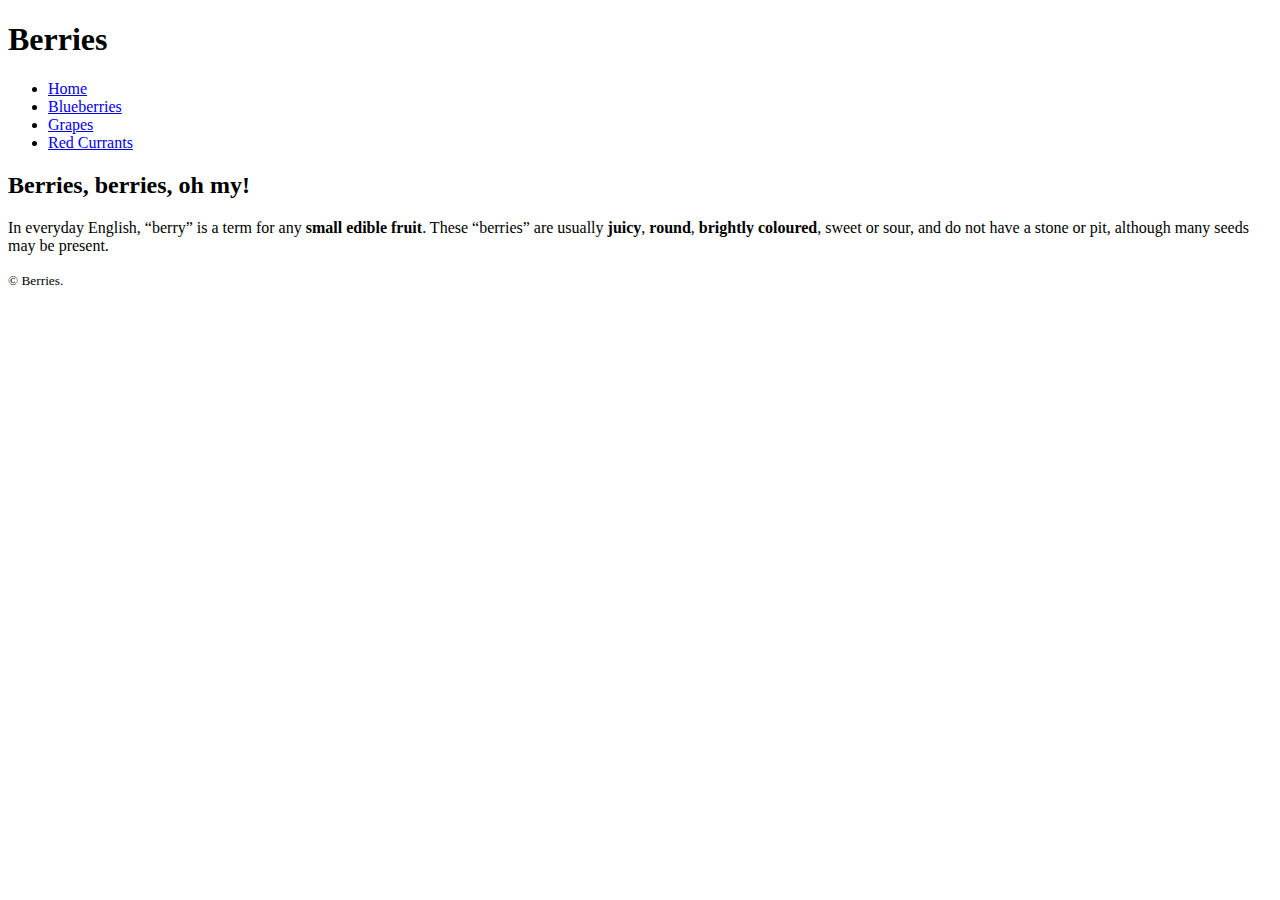
==== index.html @ 53015b3d "Add content to the index.html" ====
<!DOCTYPE html>
<html lang="en" dir="ltr">
<head>
  <meta charset="utf-8">
  <title>Navigation highlight</title>
  <meta name="viewport" content="width=device-width,initial-scale=1">
  <link href=".css" rel="stylesheet">
  <link href="https://fonts.googleapis.com/css?family=Sigmar+One&display=swap" rel="stylesheet">
</head>
<header>
  <h1>Berries</h1>
  <nav>
    <ul>
      <li><a href="#">Home</a></li>
      <li><a href="#">Blueberries</a></li>
      <li><a href="#">Grapes</a></li>
      <li><a href="#">Red Currants</a></li>
    </ul>
  </nav>
</header>
<body>
  <main>
    <h2>Berries, berries, oh my!</h2>
    <article>
      <p>In everyday English, <q>berry</q> is a term for any <b>small edible fruit</b>. These <q>berries</q> are usually <b>juicy</b>, <b>round</b>, <b>brightly coloured</b>, sweet or sour, and do not have a stone or pit, although many seeds may be present.
      </p>
    </article>
  </main>
  <footer><small>© Berries.</small></footer>
</body>
</html>
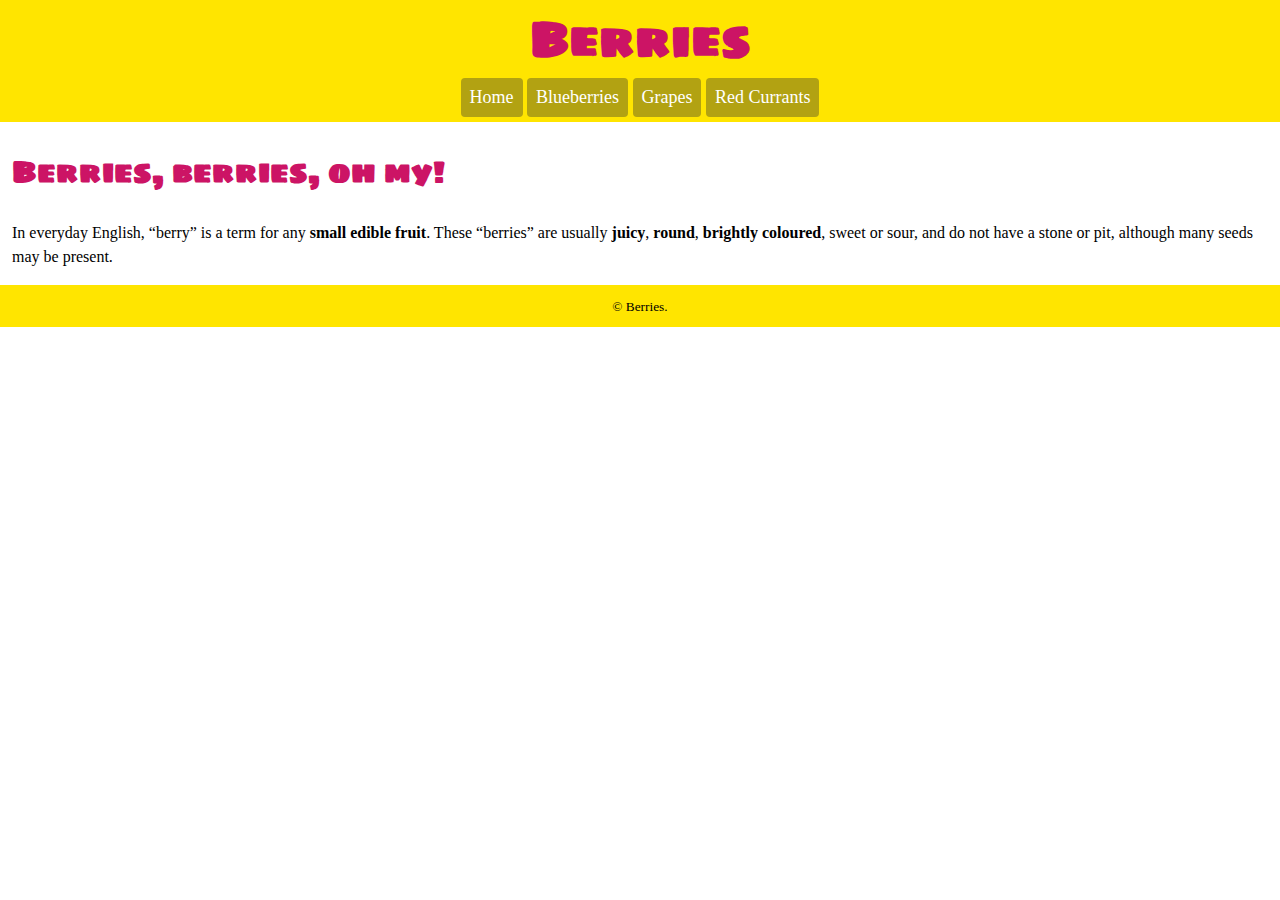
==== commit ebb4f816: "Add basic css to the index.html" ====
--- a/index.html
+++ b/index.html
@@ -4,13 +4,13 @@
   <meta charset="utf-8">
   <title>Navigation highlight</title>
   <meta name="viewport" content="width=device-width,initial-scale=1">
-  <link href=".css" rel="stylesheet">
+  <link href="css/main.css" rel="stylesheet">
   <link href="https://fonts.googleapis.com/css?family=Sigmar+One&display=swap" rel="stylesheet">
 </head>
 <header>
   <h1>Berries</h1>
   <nav>
-    <ul>
+    <ul class="nav">
       <li><a href="#">Home</a></li>
       <li><a href="#">Blueberries</a></li>
       <li><a href="#">Grapes</a></li>
--- a/css/main.css
+++ b/css/main.css
@@ -0,0 +1,68 @@
+html {
+  box-sizing: border-box;
+}
+
+*, *::before, *::after {
+  box-sizing: inherit;
+}
+body{
+  margin: 0;
+}
+
+header{
+  background-color: #ffe500;
+  /*padding: .2em .5em .3em;*/
+}
+
+h1{
+  margin: 0;
+  text-align: center;
+  font-family: 'Sigmar One', cursive;
+  font-size: 3rem;
+  color: #cc1465;
+}
+
+h2{
+  font-family: "Sigmar One", cursive;
+  font-size: 1.875rem;
+  color: #cc1465;
+}
+
+.nav {
+  margin:0;
+  list-style-type: none;
+  padding: 0;
+  text-align: center;
+  font-family: Georgia, serif;
+  font-size: 1.125rem;
+
+}
+
+.nav li{
+  display: inline-block;
+}
+
+.nav a {
+  text-decoration: none;
+  color: #fff;
+  display: inline-block;
+  background-color: #b2a212;
+  padding: .5em;
+  border-radius:4px;
+  margin-bottom: .3em;
+}
+
+main {
+  padding: 0 .75em;
+}
+
+p {
+  line-height: 1.5;
+  font-family: Georgia, serif;
+}
+
+footer {
+background-color: #ffe500;
+text-align: center;
+padding: .75rem;
+}
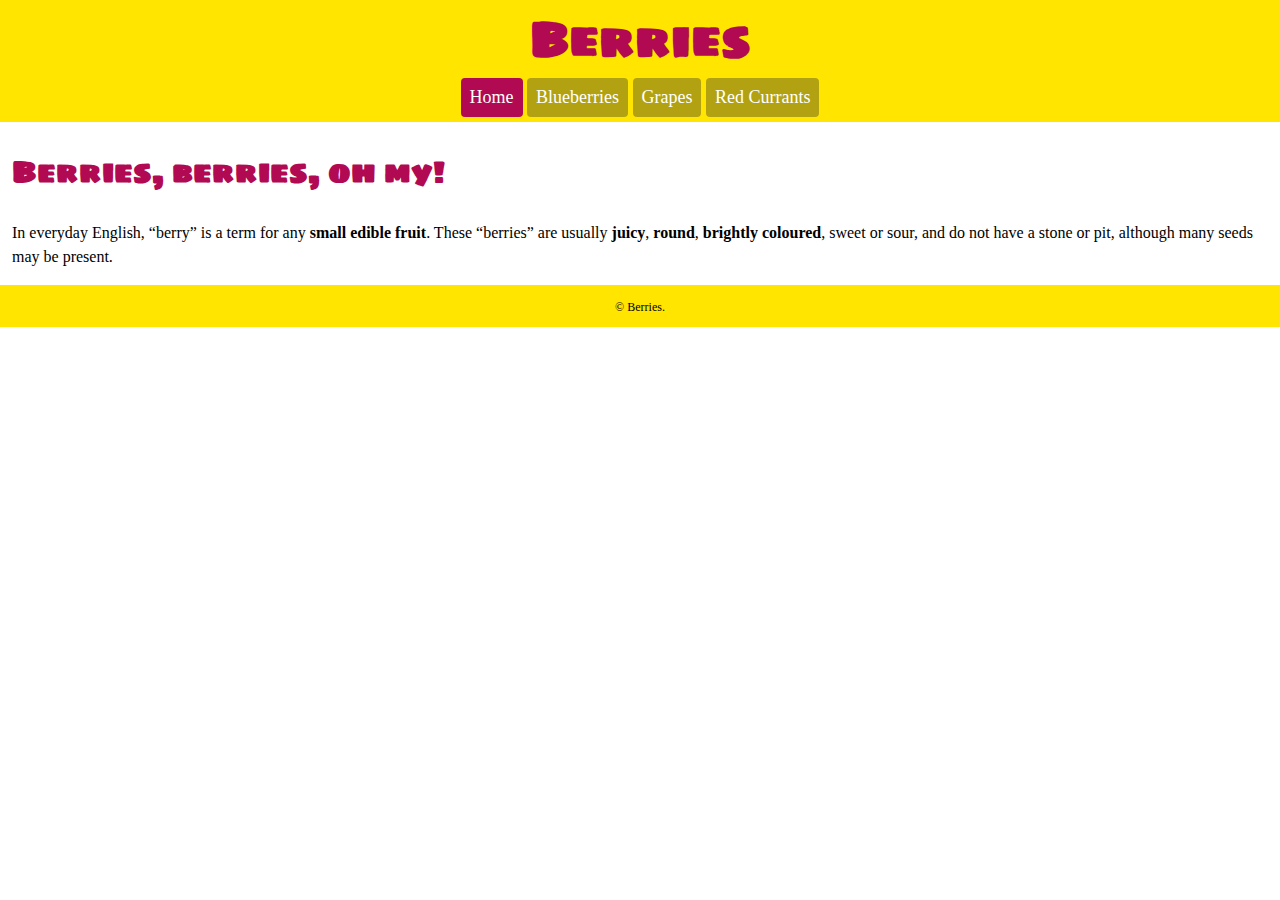
==== commit dc54694e: "Add content to the new pages" ====
--- a/index.html
+++ b/index.html
@@ -7,23 +7,22 @@
   <link href="css/main.css" rel="stylesheet">
   <link href="https://fonts.googleapis.com/css?family=Sigmar+One&display=swap" rel="stylesheet">
 </head>
-<header>
-  <h1>Berries</h1>
-  <nav>
-    <ul class="nav">
-      <li><a href="#">Home</a></li>
-      <li><a href="#">Blueberries</a></li>
-      <li><a href="#">Grapes</a></li>
-      <li><a href="#">Red Currants</a></li>
-    </ul>
-  </nav>
-</header>
 <body>
+  <header>
+    <h1>Berries</h1>
+    <nav>
+      <ul class="nav">
+        <li><a class="current" href="index.html">Home</a></li>
+        <li><a href="blueberries.html">Blueberries</a></li>
+        <li><a href="grapes.html">Grapes</a></li>
+        <li><a href="red-currants.html">Red Currants</a></li>
+      </ul>
+    </nav>
+  </header>
   <main>
     <h2>Berries, berries, oh my!</h2>
     <article>
-      <p>In everyday English, <q>berry</q> is a term for any <b>small edible fruit</b>. These <q>berries</q> are usually <b>juicy</b>, <b>round</b>, <b>brightly coloured</b>, sweet or sour, and do not have a stone or pit, although many seeds may be present.
-      </p>
+      <p>In everyday English, <q>berry</q> is a term for any <b>small edible fruit</b>. These <q>berries</q> are usually <b>juicy</b>, <b>round</b>, <b>brightly coloured</b>, sweet or sour, and do not have a stone or pit, although many seeds may be present.</p>
     </article>
   </main>
   <footer><small>© Berries.</small></footer>
--- a/css/main.css
+++ b/css/main.css
@@ -11,7 +11,6 @@
 
 header{
   background-color: #ffe500;
-  /*padding: .2em .5em .3em;*/
 }
 
 h1{
@@ -19,13 +18,15 @@
   text-align: center;
   font-family: 'Sigmar One', cursive;
   font-size: 3rem;
-  color: #cc1465;
+  color: #b20953;
 }
 
 h2{
   font-family: "Sigmar One", cursive;
   font-size: 1.875rem;
-  color: #cc1465;
+  color: #b20953;
+  /*margin-top: .3em;
+  margin-bottom: .3em;*/
 }
 
 .nav {
@@ -52,6 +53,29 @@
   margin-bottom: .3em;
 }
 
+.nav a:hover {
+  background-color:#cc1465;
+}
+
+.nav .current {
+  background-color:#b20953;
+}
+
+img {
+  display: inline-block;
+  width: 100%;
+}
+
+figure{
+  margin: 0;
+}
+
+figcaption {
+  line-height: 1.5;
+  font-family: Georgia, serif;
+  padding: .75em 0;
+}
+
 main {
   padding: 0 .75em;
 }
@@ -64,5 +88,10 @@
 footer {
 background-color: #ffe500;
 text-align: center;
-padding: .75rem;
+padding: .75em;
+font-family: Georgia, serif;
 }
+
+small {
+  font-size: .75rem;
+}
